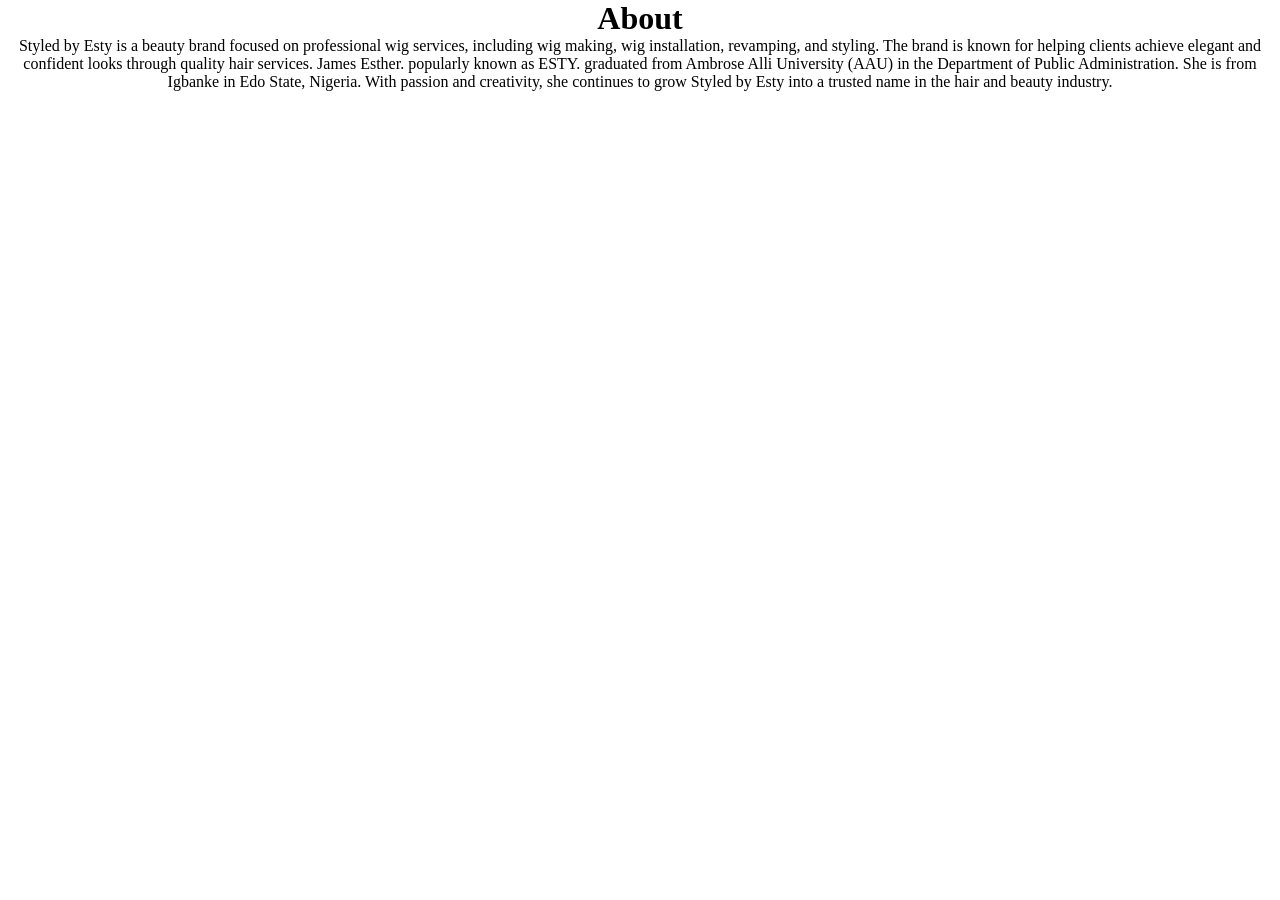
==== about.html @ df878e79 "first commit" ====
<!DOCTYPE html>
<html lang="en">
<head>
    <meta charset="UTF-8">
    <meta name="viewport" content="width=device-width, initial-scale=1.0">
    <title>about</title>
    <link rel="stylesheet" href="style.css">
</head>
<body>
<h1>About</h1>
Styled by Esty is a beauty brand focused on professional wig services, including wig making, wig installation, revamping, and styling. The brand is known for helping clients achieve elegant and confident looks through quality hair services. James Esther. popularly known as ESTY. graduated from Ambrose Alli University (AAU) in the Department of Public Administration. She is from Igbanke in Edo State, Nigeria. With passion and creativity, she continues to grow Styled by Esty into a trusted name in the hair and beauty industry.
</body>
</html>
---- style.css ----
* {
    margin: 0;
    padding: 0%;
    overflow-x: hidden;
    overflow-wrap: break-word;
    text-align: center;
    align-items: center;
}

.main{
    animation: changeBackground 5s ease-in-out infinite alternate;
    min-height: 100vh;
     background-repeat:no-repeat;
     background-size: cover;
     background-position: center;
}

.img  {
    position: fixed;
     background-position: center;
     background-size: contain;
     
}

.img img  {
    width: 200px;
    max-width: 200px;
    display: flex;
    border-radius: 90px;
}

header h1 {
font-size: x-large ;
text-align: center;
font-weight: bolder;
position: fixed;
font-style: oblique;
justify-items: center;
   color: white;
   background-color: pink;
   
}

@keyframes changeBackground  {
    from { background-image: url(https://res.cloudinary.com/dx8dxnxoz/image/upload/v1770072085/WhatsApp_Image_esther1_-_Copy_rnqty5.jpg);}
    to { background-image:  url(https://res.cloudinary.com/dx8dxnxoz/image/upload/v1770121804/WhatsApp_Image_esther4_oerl6u.jpg)}
    
}

main h2{
text-align: center;
text-decoration: underline;
}

main ul {
    text-align: center;
font-size: normal;
font-style: italic;
font-weight: lighter;
color: white;

}

.highlight {
    text-align: center;
    color:white;
    align-items: center;
}

button {
    background-color: green;
    color: white;
    font-style: italic;
}

address{
    background-color: darkgrey;
}

address h4 {
    text-align: center;
    font-size: medium;
    font-weight: lighter;
    font-style: italic;
    text-decoration: underline;
}
.nav section:nth-of-type(2) p {
background-color: black;
   align-items: center;
   color: white;
   font-size: small;
   font-style: oblique;
   font-weight: lighter;
   text-align: center;
}



form {
font-size: small;
    text-align: center;
}
.ADMISSION section:nth-of-type(2) p {
    background-color: white;
}

.ADMISSION section:nth-of-type(1) p {
font-size: normal;
font-style: oblique;
text-align: center;
  color: white;

}


 .register section:nth-of-type(1) h1,p {
    text-align: center;
    font-style: oblique;
font-weight: lighter;
 }
   
 .container {
    color: white;
 }
 footer {
    color: white;
 }
 

 .dev {
    background-color: darkgreen;
    color: white;
    font-size: small;
    font-style: oblique;
    font-weight: lighter;
    text-align: center;
 }
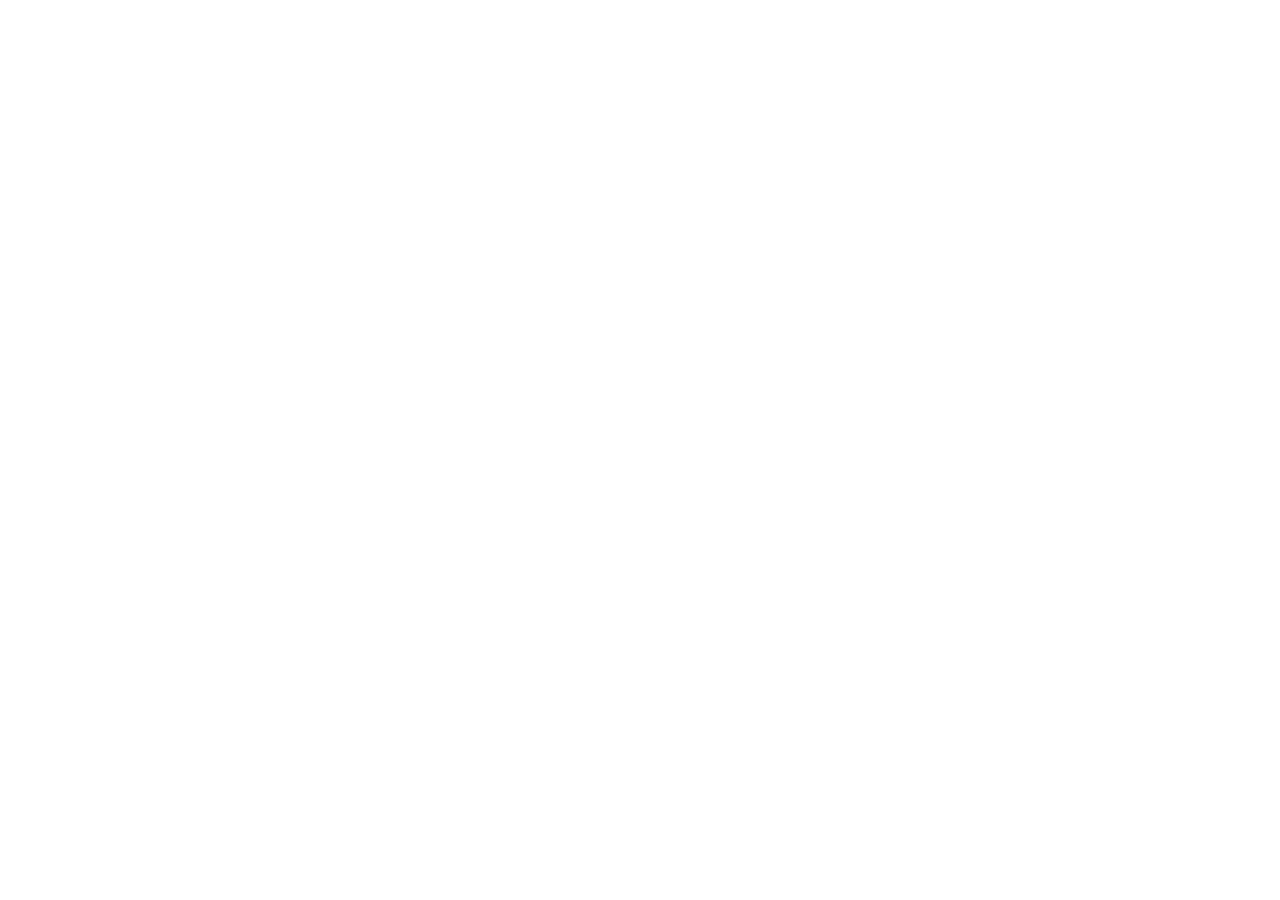
==== commit 36d797c5: "fixing" ====
--- a/about.html
+++ b/about.html
@@ -7,7 +7,3 @@
     <link rel="stylesheet" href="style.css">
 </head>
 <body>
-<h1>About</h1>
-Styled by Esty is a beauty brand focused on professional wig services, including wig making, wig installation, revamping, and styling. The brand is known for helping clients achieve elegant and confident looks through quality hair services. James Esther. popularly known as ESTY. graduated from Ambrose Alli University (AAU) in the Department of Public Administration. She is from Igbanke in Edo State, Nigeria. With passion and creativity, she continues to grow Styled by Esty into a trusted name in the hair and beauty industry.
-</body>
-</html>
--- a/style.css
+++ b/style.css
@@ -1,137 +1,174 @@
-* {
-    margin: 0;
-    padding: 0%;
+*{
     overflow-x: hidden;
     overflow-wrap: break-word;
     text-align: center;
     align-items: center;
 }
+.img{
+    width: 100%;
+     position: fixed;
+    justify-content: space-between;
+    display: flex;
+   background: linear-gradient(pink,white);
+   background-position: fixed;
+    
+}
+.img img{
+    display: flex;
+    width: 40px;
+    border-radius: 20px;
+  min-width: 60px;
+}
+ .img h1{
+    font-size: small;
+font-weight: bold;
+ margin: auto;
+ }
 
-.main{
-    animation: changeBackground 5s ease-in-out infinite alternate;
-    min-height: 100vh;
-     background-repeat:no-repeat;
-     background-size: cover;
-     background-position: center;
+
+.chatBtn{
+    position: fixed;
+    bottom: 20px;
+    right: 20px;
+    box-shadow: 0px 2px 5px;
+border: 1px solid;
+    background:linear-gradient(yellow);
+    border-radius: 20px;
+    cursor: pointer;     /* PARENT CONTAINER*/
 }
 
-.img  {
-    position: fixed;
-     background-position: center;
-     background-size: contain;
-     
+.textBtn{
+    display: none;
+border-radius: 20px;
+box-shadow: 0px 2px 5px;
+border: 1px solid;
+position: fixed;
+background: white;
+     bottom: 20px;
+    right: 80px;
+    padding: 20px;       /* END OF SIDE CONTACT*/
 }
 
-.img img  {
-    width: 200px;
-    max-width: 200px;
-    display: flex;
-    border-radius: 90px;
+.sleek h2{
+      position: sticky;
+      top: 0;
+      font-size: bold;
+      font-weight: lighter;
+        font-style: italic;
+      
 }
 
-header h1 {
-font-size: x-large ;
-text-align: center;
-font-weight: bolder;
-position: fixed;
-font-style: oblique;
-justify-items: center;
-   color: white;
-   background-color: pink;
-   
+.sleek{
+     padding: 10%;
+    margin: auto;
+    width: 100%;
+    max-width: 80%;
+    overflow-y: scroll;
+    height: 120px;
+    line-height: 1.5rem;
+    font-family: sans-serif;
+    font-size: small;
+  font-weight: lighter;
+  border: 1px solid(white);
+  box-shadow: 1px 2px 3px;
+  border-radius: 16px;
+  background: linear-gradient(pink,white);
 }
 
-@keyframes changeBackground  {
-    from { background-image: url(https://res.cloudinary.com/dx8dxnxoz/image/upload/v1770072085/WhatsApp_Image_esther1_-_Copy_rnqty5.jpg);}
-    to { background-image:  url(https://res.cloudinary.com/dx8dxnxoz/image/upload/v1770121804/WhatsApp_Image_esther4_oerl6u.jpg)}
-    
+
+.slider{
+    padding: 30px;
+   width: 70%;
+    overflow: hidden;
+    margin: auto;
 }
 
-main h2{
-text-align: center;
-text-decoration: underline;
+.slides {
+    display: flex;
+    width: 100%;
+    height: 100%;
+   transition: transform 1s ease;
+}
+.slides img{
+
+    width: 100%;
+    flex-shrink: 0;
+    object-fit: cover;
 }
 
-main ul {
+.video{
+ 
+   padding: 30px;
+}
+
+.video video{
+  width: 100%;
+  max-width: 100%;
+}
+
+.reg button{
+     display: flex;
+     bottom: 20px;
+    right: 20px;
+    border: 1xp solid(white);
+    border-radius: 5px;
+    box-shadow: 1px 2px 3px;
+    padding: 2px;
+    cursor: pointer;
+}
+.reg h2{
+    padding: 5px;
+  font-weight: lighter;
+  font-style: oblique;
+  font-size: normal;
+  box-shadow: 1px 2px 3px;
+  border: 1xp solid(white);
+  border-radius: 10px;
+}
+
+.Btn{
+    position:absolute;
+    transform: translateY(-50%);
+    font-size: small;
+    cursor: pointer;
+}
+
+#next{
+    left: 10px;
+}
+
+#prev{
+    right: 10px;
+}
+
+.dots{
+    position: absolute;
+    width: 100%;
     text-align: center;
-font-size: normal;
-font-style: italic;
-font-weight: lighter;
-color: white;
 
 }
 
-.highlight {
-    text-align: center;
-    color:white;
-    align-items: center;
+.dot{
+   height: 15px;
+    width: 15px;
+    display: inline-block;
+    background-color: #accc;
+    margin: 0 5px;
 }
 
-button {
-    background-color: green;
-    color: white;
-    font-style: italic;
-}
-
-address{
-    background-color: darkgrey;
-}
-
-address h4 {
-    text-align: center;
-    font-size: medium;
-    font-weight: lighter;
-    font-style: italic;
-    text-decoration: underline;
-}
-.nav section:nth-of-type(2) p {
-background-color: black;
-   align-items: center;
-   color: white;
-   font-size: small;
-   font-style: oblique;
-   font-weight: lighter;
-   text-align: center;
+.dot.active{
+    background-color:green;
 }
 
 
-
-form {
-font-size: small;
-    text-align: center;
-}
-.ADMISSION section:nth-of-type(2) p {
-    background-color: white;
+.address {
+     background: linear-gradient(pink,white);
+    margin: 5px;
+    border: 1px solid block (white);
+ box-shadow: 0px 1px 2px;
+ border-radius: 20px;
+ width: 100%;
+ 
 }
 
-.ADMISSION section:nth-of-type(1) p {
-font-size: normal;
-font-style: oblique;
-text-align: center;
-  color: white;
-
-}
-
-
- .register section:nth-of-type(1) h1,p {
-    text-align: center;
-    font-style: oblique;
-font-weight: lighter;
- }
-   
- .container {
-    color: white;
- }
- footer {
-    color: white;
- }
- 
-
- .dev {
-    background-color: darkgreen;
-    color: white;
-    font-size: small;
-    font-style: oblique;
-    font-weight: lighter;
-    text-align: center;
- }+ 
